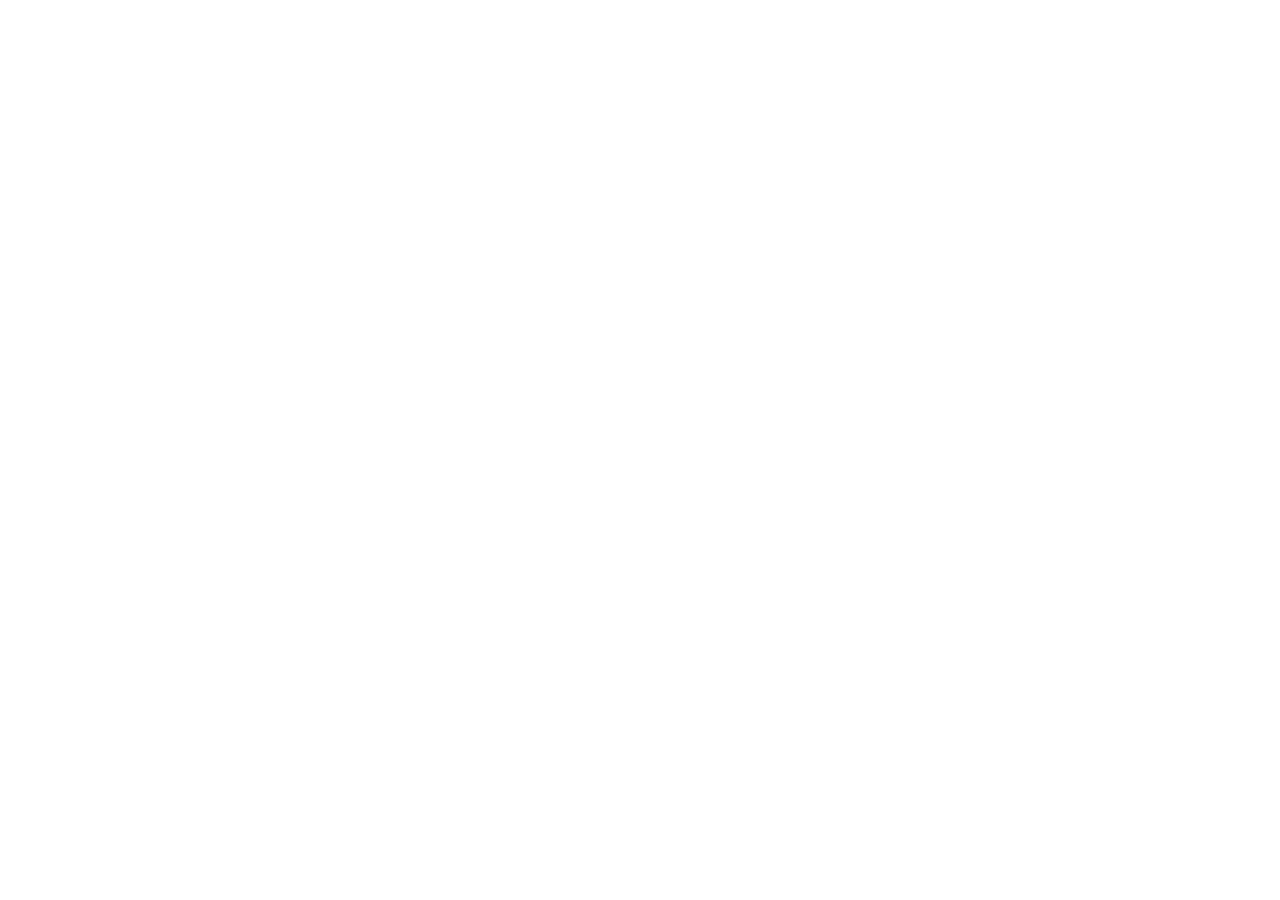
==== index.html @ f48478e7 "Create index.html" ====
<!DOCTYPE html>
<html lang="en">
  <head>
    <style data-vite-theme="" data-inject-first="">:root {
      --background: 0 0% 100%;
--foreground: 20 14.3% 4.1%;
--muted: 60 4.8% 95.9%;
--muted-foreground: 25 5.3% 44.7%;
--popover: 0 0% 100%;
--popover-foreground: 20 14.3% 4.1%;
--card: 0 0% 100%;
--card-foreground: 20 14.3% 4.1%;
--border: 20 5.9% 90%;
--input: 20 5.9% 90%;
--primary: 215 28% 17%;
--primary-foreground: 215 7% 97%;
--secondary: 60 4.8% 95.9%;
--secondary-foreground: 24 9.8% 10%;
--accent: 60 4.8% 95.9%;
--accent-foreground: 24 9.8% 10%;
--destructive: 0 84.2% 60.2%;
--destructive-foreground: 60 9.1% 97.8%;
--ring: 20 14.3% 4.1%;
--radius: 0.5rem;
  }
  .dark {
      --background: 240 10% 3.9%;
--foreground: 0 0% 98%;
--muted: 240 3.7% 15.9%;
--muted-foreground: 240 5% 64.9%;
--popover: 240 10% 3.9%;
--popover-foreground: 0 0% 98%;
--card: 240 10% 3.9%;
--card-foreground: 0 0% 98%;
--border: 240 3.7% 15.9%;
--input: 240 3.7% 15.9%;
--primary: 215 28% 17%;
--primary-foreground: 215 7% 97%;
--secondary: 240 3.7% 15.9%;
--secondary-foreground: 0 0% 98%;
--accent: 240 3.7% 15.9%;
--accent-foreground: 0 0% 98%;
--destructive: 0 62.8% 30.6%;
--destructive-foreground: 0 0% 98%;
--ring: 240 4.9% 83.9%;
--radius: 0.5rem;
  }</style>

    <meta charset="UTF-8" />
    <meta name="viewport" content="width=device-width, initial-scale=1.0, maximum-scale=1" />
    <script type="module" crossorigin src="/assets/index--_YDwFv2.js"></script>
    <link rel="stylesheet" crossorigin href="/assets/index-oOyLwFiJ.css">
  </head>
  <body>
    <div id="root"></div>
  </body>
</html>
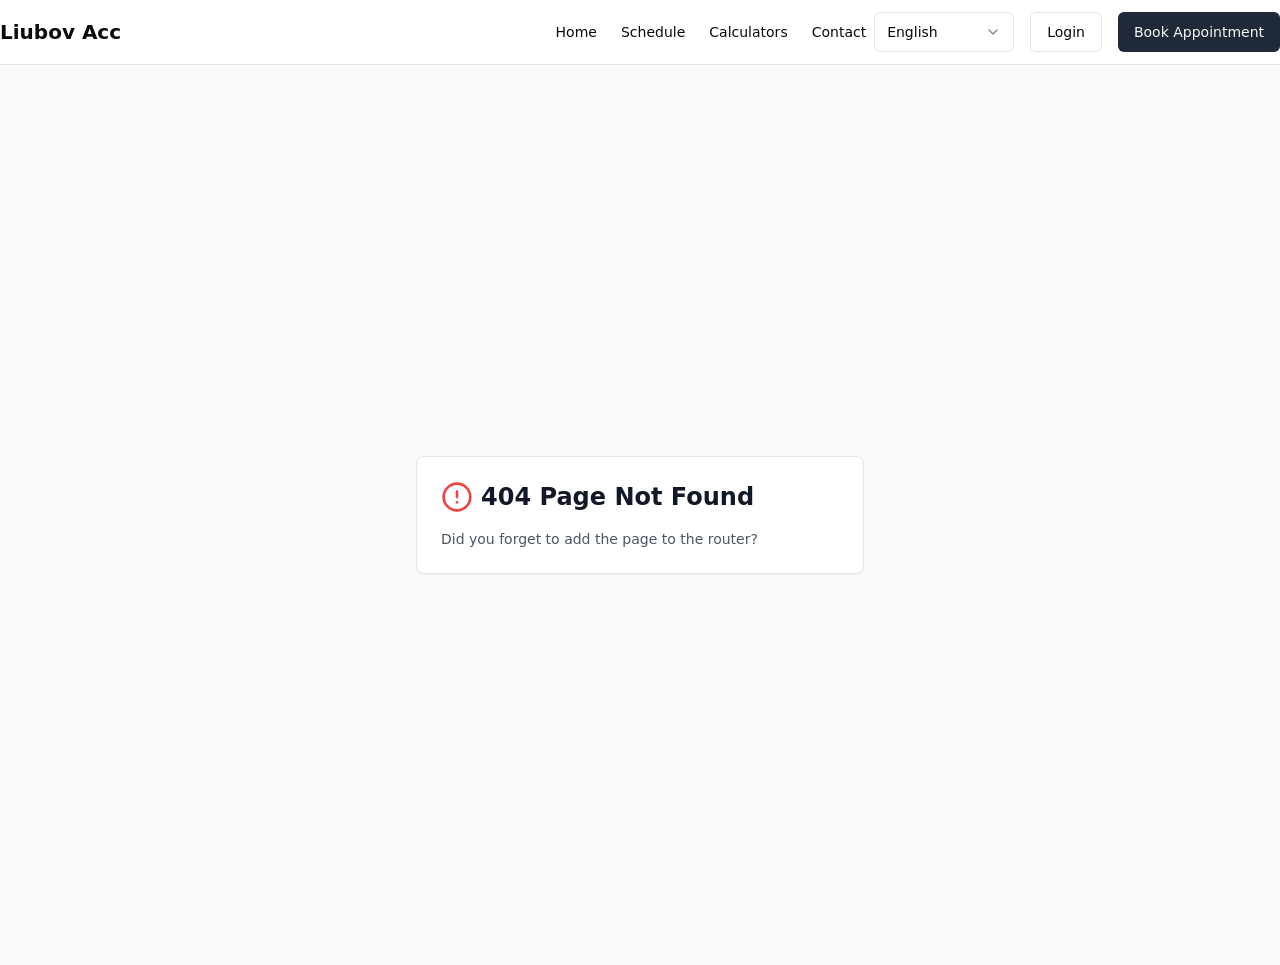
==== commit 79fe8159: "Update index.html" ====
--- a/index.html
+++ b/index.html
@@ -48,8 +48,8 @@
 
     <meta charset="UTF-8" />
     <meta name="viewport" content="width=device-width, initial-scale=1.0, maximum-scale=1" />
-    <script type="module" crossorigin src="/assets/index--_YDwFv2.js"></script>
-    <link rel="stylesheet" crossorigin href="/assets/index-oOyLwFiJ.css">
+    <script type="module" crossorigin src="public/assets/index--_YDwFv2.js"></script>
+    <link rel="stylesheet" crossorigin href="public/assets/index-oOyLwFiJ.css">
   </head>
   <body>
     <div id="root"></div>
--- a/public/assets/index-oOyLwFiJ.css
+++ b/public/assets/index-oOyLwFiJ.css
@@ -0,0 +1 @@
+*,:before,:after{--tw-border-spacing-x: 0;--tw-border-spacing-y: 0;--tw-translate-x: 0;--tw-translate-y: 0;--tw-rotate: 0;--tw-skew-x: 0;--tw-skew-y: 0;--tw-scale-x: 1;--tw-scale-y: 1;--tw-pan-x: ;--tw-pan-y: ;--tw-pinch-zoom: ;--tw-scroll-snap-strictness: proximity;--tw-gradient-from-position: ;--tw-gradient-via-position: ;--tw-gradient-to-position: ;--tw-ordinal: ;--tw-slashed-zero: ;--tw-numeric-figure: ;--tw-numeric-spacing: ;--tw-numeric-fraction: ;--tw-ring-inset: ;--tw-ring-offset-width: 0px;--tw-ring-offset-color: #fff;--tw-ring-color: rgb(59 130 246 / .5);--tw-ring-offset-shadow: 0 0 #0000;--tw-ring-shadow: 0 0 #0000;--tw-shadow: 0 0 #0000;--tw-shadow-colored: 0 0 #0000;--tw-blur: ;--tw-brightness: ;--tw-contrast: ;--tw-grayscale: ;--tw-hue-rotate: ;--tw-invert: ;--tw-saturate: ;--tw-sepia: ;--tw-drop-shadow: ;--tw-backdrop-blur: ;--tw-backdrop-brightness: ;--tw-backdrop-contrast: ;--tw-backdrop-grayscale: ;--tw-backdrop-hue-rotate: ;--tw-backdrop-invert: ;--tw-backdrop-opacity: ;--tw-backdrop-saturate: ;--tw-backdrop-sepia: ;--tw-contain-size: ;--tw-contain-layout: ;--tw-contain-paint: ;--tw-contain-style: }::backdrop{--tw-border-spacing-x: 0;--tw-border-spacing-y: 0;--tw-translate-x: 0;--tw-translate-y: 0;--tw-rotate: 0;--tw-skew-x: 0;--tw-skew-y: 0;--tw-scale-x: 1;--tw-scale-y: 1;--tw-pan-x: ;--tw-pan-y: ;--tw-pinch-zoom: ;--tw-scroll-snap-strictness: proximity;--tw-gradient-from-position: ;--tw-gradient-via-position: ;--tw-gradient-to-position: ;--tw-ordinal: ;--tw-slashed-zero: ;--tw-numeric-figure: ;--tw-numeric-spacing: ;--tw-numeric-fraction: ;--tw-ring-inset: ;--tw-ring-offset-width: 0px;--tw-ring-offset-color: #fff;--tw-ring-color: rgb(59 130 246 / .5);--tw-ring-offset-shadow: 0 0 #0000;--tw-ring-shadow: 0 0 #0000;--tw-shadow: 0 0 #0000;--tw-shadow-colored: 0 0 #0000;--tw-blur: ;--tw-brightness: ;--tw-contrast: ;--tw-grayscale: ;--tw-hue-rotate: ;--tw-invert: ;--tw-saturate: ;--tw-sepia: ;--tw-drop-shadow: ;--tw-backdrop-blur: ;--tw-backdrop-brightness: ;--tw-backdrop-contrast: ;--tw-backdrop-grayscale: ;--tw-backdrop-hue-rotate: ;--tw-backdrop-invert: ;--tw-backdrop-opacity: ;--tw-backdrop-saturate: ;--tw-backdrop-sepia: ;--tw-contain-size: ;--tw-contain-layout: ;--tw-contain-paint: ;--tw-contain-style: }*,:before,:after{box-sizing:border-box;border-width:0;border-style:solid;border-color:#e5e7eb}:before,:after{--tw-content: ""}html,:host{line-height:1.5;-webkit-text-size-adjust:100%;-moz-tab-size:4;-o-tab-size:4;tab-size:4;font-family:ui-sans-serif,system-ui,sans-serif,"Apple Color Emoji","Segoe UI Emoji",Segoe UI Symbol,"Noto Color Emoji";font-feature-settings:normal;font-variation-settings:normal;-webkit-tap-highlight-color:transparent}body{margin:0;line-height:inherit}hr{height:0;color:inherit;border-top-width:1px}abbr:where([title]){-webkit-text-decoration:underline dotted;text-decoration:underline dotted}h1,h2,h3,h4,h5,h6{font-size:inherit;font-weight:inherit}a{color:inherit;text-decoration:inherit}b,strong{font-weight:bolder}code,kbd,samp,pre{font-family:ui-monospace,SFMono-Regular,Menlo,Monaco,Consolas,Liberation Mono,Courier New,monospace;font-feature-settings:normal;font-variation-settings:normal;font-size:1em}small{font-size:80%}sub,sup{font-size:75%;line-height:0;position:relative;vertical-align:baseline}sub{bottom:-.25em}sup{top:-.5em}table{text-indent:0;border-color:inherit;border-collapse:collapse}button,input,optgroup,select,textarea{font-family:inherit;font-feature-settings:inherit;font-variation-settings:inherit;font-size:100%;font-weight:inherit;line-height:inherit;letter-spacing:inherit;color:inherit;margin:0;padding:0}button,select{text-transform:none}button,input:where([type=button]),input:where([type=reset]),input:where([type=submit]){-webkit-appearance:button;background-color:transparent;background-image:none}:-moz-focusring{outline:auto}:-moz-ui-invalid{box-shadow:none}progress{vertical-align:baseline}::-webkit-inner-spin-button,::-webkit-outer-spin-button{height:auto}[type=search]{-webkit-appearance:textfield;outline-offset:-2px}::-webkit-search-decoration{-webkit-appearance:none}::-webkit-file-upload-button{-webkit-appearance:button;font:inherit}summary{display:list-item}blockquote,dl,dd,h1,h2,h3,h4,h5,h6,hr,figure,p,pre{margin:0}fieldset{margin:0;padding:0}legend{padding:0}ol,ul,menu{list-style:none;margin:0;padding:0}dialog{padding:0}textarea{resize:vertical}input::-moz-placeholder,textarea::-moz-placeholder{opacity:1;color:#9ca3af}input::placeholder,textarea::placeholder{opacity:1;color:#9ca3af}button,[role=button]{cursor:pointer}:disabled{cursor:default}img,svg,video,canvas,audio,iframe,embed,object{display:block;vertical-align:middle}img,video{max-width:100%;height:auto}[hidden]:where(:not([hidden=until-found])){display:none}*{border-color:hsl(var(--border))}body{background-color:hsl(var(--background));font-family:ui-sans-serif,system-ui,sans-serif,"Apple Color Emoji","Segoe UI Emoji",Segoe UI Symbol,"Noto Color Emoji";color:hsl(var(--foreground));-webkit-font-smoothing:antialiased;-moz-osx-font-smoothing:grayscale}.container{width:100%}@media (min-width: 640px){.container{max-width:640px}}@media (min-width: 768px){.container{max-width:768px}}@media (min-width: 1024px){.container{max-width:1024px}}@media (min-width: 1280px){.container{max-width:1280px}}@media (min-width: 1536px){.container{max-width:1536px}}.sr-only{position:absolute;width:1px;height:1px;padding:0;margin:-1px;overflow:hidden;clip:rect(0,0,0,0);white-space:nowrap;border-width:0}.pointer-events-none{pointer-events:none}.pointer-events-auto{pointer-events:auto}.visible{visibility:visible}.invisible{visibility:hidden}.fixed{position:fixed}.absolute{position:absolute}.relative{position:relative}.inset-0{top:0;right:0;bottom:0;left:0}.inset-x-0{left:0;right:0}.inset-y-0{top:0;bottom:0}.-bottom-12{bottom:-3rem}.-left-12{left:-3rem}.-right-12{right:-3rem}.-top-12{top:-3rem}.bottom-0{bottom:0}.left-0{left:0}.left-1{left:.25rem}.left-1\/2{left:50%}.left-2{left:.5rem}.left-\[50\%\]{left:50%}.right-0{right:0}.right-1{right:.25rem}.right-2{right:.5rem}.right-3{right:.75rem}.right-4{right:1rem}.top-0{top:0}.top-1\.5{top:.375rem}.top-1\/2{top:50%}.top-2{top:.5rem}.top-3\.5{top:.875rem}.top-4{top:1rem}.top-\[1px\]{top:1px}.top-\[50\%\]{top:50%}.top-\[60\%\]{top:60%}.top-full{top:100%}.-z-10{z-index:-10}.z-10{z-index:10}.z-20{z-index:20}.z-50{z-index:50}.z-\[100\]{z-index:100}.z-\[1\]{z-index:1}.-mx-1{margin-left:-.25rem;margin-right:-.25rem}.mx-2{margin-left:.5rem;margin-right:.5rem}.mx-3\.5{margin-left:.875rem;margin-right:.875rem}.mx-4{margin-left:1rem;margin-right:1rem}.mx-auto{margin-left:auto;margin-right:auto}.my-0\.5{margin-top:.125rem;margin-bottom:.125rem}.my-1{margin-top:.25rem;margin-bottom:.25rem}.-ml-4{margin-left:-1rem}.-mt-4{margin-top:-1rem}.mb-1{margin-bottom:.25rem}.mb-10{margin-bottom:2.5rem}.mb-12{margin-bottom:3rem}.mb-16{margin-bottom:4rem}.mb-2{margin-bottom:.5rem}.mb-3{margin-bottom:.75rem}.mb-4{margin-bottom:1rem}.mb-6{margin-bottom:1.5rem}.mb-8{margin-bottom:2rem}.ml-1{margin-left:.25rem}.ml-auto{margin-left:auto}.mr-2{margin-right:.5rem}.mr-8{margin-right:2rem}.mt-0{margin-top:0}.mt-1\.5{margin-top:.375rem}.mt-12{margin-top:3rem}.mt-2{margin-top:.5rem}.mt-24{margin-top:6rem}.mt-4{margin-top:1rem}.mt-6{margin-top:1.5rem}.mt-auto{margin-top:auto}.block{display:block}.flex{display:flex}.inline-flex{display:inline-flex}.table{display:table}.grid{display:grid}.hidden{display:none}.aspect-square{aspect-ratio:1 / 1}.aspect-video{aspect-ratio:16 / 9}.size-4{width:1rem;height:1rem}.h-1\.5{height:.375rem}.h-10{height:2.5rem}.h-11{height:2.75rem}.h-12{height:3rem}.h-16{height:4rem}.h-2{height:.5rem}.h-2\.5{height:.625rem}.h-3{height:.75rem}.h-3\.5{height:.875rem}.h-4{height:1rem}.h-40{height:10rem}.h-5{height:1.25rem}.h-6{height:1.5rem}.h-7{height:1.75rem}.h-8{height:2rem}.h-9{height:2.25rem}.h-\[1px\]{height:1px}.h-\[300px\]{height:300px}.h-\[400px\]{height:400px}.h-\[var\(--radix-navigation-menu-viewport-height\)\]{height:var(--radix-navigation-menu-viewport-height)}.h-\[var\(--radix-select-trigger-height\)\]{height:var(--radix-select-trigger-height)}.h-auto{height:auto}.h-full{height:100%}.h-px{height:1px}.h-svh{height:100svh}.max-h-96{max-height:24rem}.max-h-\[300px\]{max-height:300px}.max-h-screen{max-height:100vh}.min-h-0{min-height:0px}.min-h-\[100px\]{min-height:100px}.min-h-\[80px\]{min-height:80px}.min-h-\[calc\(100vh-4rem\)\]{min-height:calc(100vh - 4rem)}.min-h-screen{min-height:100vh}.min-h-svh{min-height:100svh}.w-0{width:0px}.w-1{width:.25rem}.w-10{width:2.5rem}.w-11{width:2.75rem}.w-2{width:.5rem}.w-2\.5{width:.625rem}.w-3{width:.75rem}.w-3\.5{width:.875rem}.w-3\/4{width:75%}.w-4{width:1rem}.w-5{width:1.25rem}.w-6{width:1.5rem}.w-64{width:16rem}.w-7{width:1.75rem}.w-72{width:18rem}.w-8{width:2rem}.w-9{width:2.25rem}.w-\[--sidebar-width\]{width:var(--sidebar-width)}.w-\[100px\]{width:100px}.w-\[140px\]{width:140px}.w-\[1px\]{width:1px}.w-auto{width:auto}.w-fit{width:-moz-fit-content;width:fit-content}.w-full{width:100%}.w-max{width:-moz-max-content;width:max-content}.w-px{width:1px}.min-w-0{min-width:0px}.min-w-5{min-width:1.25rem}.min-w-\[12rem\]{min-width:12rem}.min-w-\[8rem\]{min-width:8rem}.min-w-\[var\(--radix-select-trigger-width\)\]{min-width:var(--radix-select-trigger-width)}.max-w-2xl{max-width:42rem}.max-w-4xl{max-width:56rem}.max-w-\[--skeleton-width\]{max-width:var(--skeleton-width)}.max-w-\[700px\]{max-width:700px}.max-w-lg{max-width:32rem}.max-w-max{max-width:-moz-max-content;max-width:max-content}.max-w-md{max-width:28rem}.flex-1{flex:1 1 0%}.shrink-0{flex-shrink:0}.grow{flex-grow:1}.grow-0{flex-grow:0}.basis-full{flex-basis:100%}.caption-bottom{caption-side:bottom}.border-collapse{border-collapse:collapse}.-translate-x-1\/2{--tw-translate-x: -50%;transform:translate(var(--tw-translate-x),var(--tw-translate-y)) rotate(var(--tw-rotate)) skew(var(--tw-skew-x)) skewY(var(--tw-skew-y)) scaleX(var(--tw-scale-x)) scaleY(var(--tw-scale-y))}.-translate-x-px{--tw-translate-x: -1px;transform:translate(var(--tw-translate-x),var(--tw-translate-y)) rotate(var(--tw-rotate)) skew(var(--tw-skew-x)) skewY(var(--tw-skew-y)) scaleX(var(--tw-scale-x)) scaleY(var(--tw-scale-y))}.-translate-y-1\/2{--tw-translate-y: -50%;transform:translate(var(--tw-translate-x),var(--tw-translate-y)) rotate(var(--tw-rotate)) skew(var(--tw-skew-x)) skewY(var(--tw-skew-y)) scaleX(var(--tw-scale-x)) scaleY(var(--tw-scale-y))}.translate-x-\[-50\%\]{--tw-translate-x: -50%;transform:translate(var(--tw-translate-x),var(--tw-translate-y)) rotate(var(--tw-rotate)) skew(var(--tw-skew-x)) skewY(var(--tw-skew-y)) scaleX(var(--tw-scale-x)) scaleY(var(--tw-scale-y))}.translate-x-px{--tw-translate-x: 1px;transform:translate(var(--tw-translate-x),var(--tw-translate-y)) rotate(var(--tw-rotate)) skew(var(--tw-skew-x)) skewY(var(--tw-skew-y)) scaleX(var(--tw-scale-x)) scaleY(var(--tw-scale-y))}.translate-y-\[-50\%\]{--tw-translate-y: -50%;transform:translate(var(--tw-translate-x),var(--tw-translate-y)) rotate(var(--tw-rotate)) skew(var(--tw-skew-x)) skewY(var(--tw-skew-y)) scaleX(var(--tw-scale-x)) scaleY(var(--tw-scale-y))}.rotate-45{--tw-rotate: 45deg;transform:translate(var(--tw-translate-x),var(--tw-translate-y)) rotate(var(--tw-rotate)) skew(var(--tw-skew-x)) skewY(var(--tw-skew-y)) scaleX(var(--tw-scale-x)) scaleY(var(--tw-scale-y))}.rotate-90{--tw-rotate: 90deg;transform:translate(var(--tw-translate-x),var(--tw-translate-y)) rotate(var(--tw-rotate)) skew(var(--tw-skew-x)) skewY(var(--tw-skew-y)) scaleX(var(--tw-scale-x)) scaleY(var(--tw-scale-y))}.transform{transform:translate(var(--tw-translate-x),var(--tw-translate-y)) rotate(var(--tw-rotate)) skew(var(--tw-skew-x)) skewY(var(--tw-skew-y)) scaleX(var(--tw-scale-x)) scaleY(var(--tw-scale-y))}@keyframes pulse{50%{opacity:.5}}.animate-pulse{animation:pulse 2s cubic-bezier(.4,0,.6,1) infinite}@keyframes spin{to{transform:rotate(360deg)}}.animate-spin{animation:spin 1s linear infinite}.cursor-default{cursor:default}.cursor-pointer{cursor:pointer}.touch-none{touch-action:none}.select-none{-webkit-user-select:none;-moz-user-select:none;user-select:none}.list-none{list-style-type:none}.grid-cols-2{grid-template-columns:repeat(2,minmax(0,1fr))}.flex-row{flex-direction:row}.flex-col{flex-direction:column}.flex-col-reverse{flex-direction:column-reverse}.flex-wrap{flex-wrap:wrap}.items-start{align-items:flex-start}.items-end{align-items:flex-end}.items-center{align-items:center}.items-stretch{align-items:stretch}.justify-center{justify-content:center}.justify-between{justify-content:space-between}.gap-1{gap:.25rem}.gap-1\.5{gap:.375rem}.gap-12{gap:3rem}.gap-2{gap:.5rem}.gap-4{gap:1rem}.gap-5{gap:1.25rem}.gap-6{gap:1.5rem}.gap-8{gap:2rem}.space-x-1>:not([hidden])~:not([hidden]){--tw-space-x-reverse: 0;margin-right:calc(.25rem * var(--tw-space-x-reverse));margin-left:calc(.25rem * calc(1 - var(--tw-space-x-reverse)))}.space-x-2>:not([hidden])~:not([hidden]){--tw-space-x-reverse: 0;margin-right:calc(.5rem * var(--tw-space-x-reverse));margin-left:calc(.5rem * calc(1 - var(--tw-space-x-reverse)))}.space-x-4>:not([hidden])~:not([hidden]){--tw-space-x-reverse: 0;margin-right:calc(1rem * var(--tw-space-x-reverse));margin-left:calc(1rem * calc(1 - var(--tw-space-x-reverse)))}.space-x-6>:not([hidden])~:not([hidden]){--tw-space-x-reverse: 0;margin-right:calc(1.5rem * var(--tw-space-x-reverse));margin-left:calc(1.5rem * calc(1 - var(--tw-space-x-reverse)))}.space-y-1>:not([hidden])~:not([hidden]){--tw-space-y-reverse: 0;margin-top:calc(.25rem * calc(1 - var(--tw-space-y-reverse)));margin-bottom:calc(.25rem * var(--tw-space-y-reverse))}.space-y-1\.5>:not([hidden])~:not([hidden]){--tw-space-y-reverse: 0;margin-top:calc(.375rem * calc(1 - var(--tw-space-y-reverse)));margin-bottom:calc(.375rem * var(--tw-space-y-reverse))}.space-y-10>:not([hidden])~:not([hidden]){--tw-space-y-reverse: 0;margin-top:calc(2.5rem * calc(1 - var(--tw-space-y-reverse)));margin-bottom:calc(2.5rem * var(--tw-space-y-reverse))}.space-y-2>:not([hidden])~:not([hidden]){--tw-space-y-reverse: 0;margin-top:calc(.5rem * calc(1 - var(--tw-space-y-reverse)));margin-bottom:calc(.5rem * var(--tw-space-y-reverse))}.space-y-4>:not([hidden])~:not([hidden]){--tw-space-y-reverse: 0;margin-top:calc(1rem * calc(1 - var(--tw-space-y-reverse)));margin-bottom:calc(1rem * var(--tw-space-y-reverse))}.space-y-6>:not([hidden])~:not([hidden]){--tw-space-y-reverse: 0;margin-top:calc(1.5rem * calc(1 - var(--tw-space-y-reverse)));margin-bottom:calc(1.5rem * var(--tw-space-y-reverse))}.space-y-8>:not([hidden])~:not([hidden]){--tw-space-y-reverse: 0;margin-top:calc(2rem * calc(1 - var(--tw-space-y-reverse)));margin-bottom:calc(2rem * var(--tw-space-y-reverse))}.overflow-auto{overflow:auto}.overflow-hidden{overflow:hidden}.overflow-y-auto{overflow-y:auto}.overflow-x-hidden{overflow-x:hidden}.whitespace-nowrap{white-space:nowrap}.break-words{overflow-wrap:break-word}.rounded{border-radius:.25rem}.rounded-\[2px\]{border-radius:2px}.rounded-\[inherit\]{border-radius:inherit}.rounded-full{border-radius:9999px}.rounded-lg{border-radius:var(--radius)}.rounded-md{border-radius:calc(var(--radius) - 2px)}.rounded-sm{border-radius:calc(var(--radius) - 4px)}.rounded-t-\[10px\]{border-top-left-radius:10px;border-top-right-radius:10px}.rounded-tl-sm{border-top-left-radius:calc(var(--radius) - 4px)}.border{border-width:1px}.border-2{border-width:2px}.border-\[1\.5px\]{border-width:1.5px}.border-y{border-top-width:1px;border-bottom-width:1px}.border-b{border-bottom-width:1px}.border-l{border-left-width:1px}.border-r{border-right-width:1px}.border-t{border-top-width:1px}.border-dashed{border-style:dashed}.border-\[--color-border\]{border-color:var(--color-border)}.border-border\/50{border-color:hsl(var(--border) / .5)}.border-destructive{border-color:hsl(var(--destructive))}.border-destructive\/50{border-color:hsl(var(--destructive) / .5)}.border-input{border-color:hsl(var(--input))}.border-primary{border-color:hsl(var(--primary))}.border-sidebar-border{border-color:hsl(var(--sidebar-border))}.border-transparent{border-color:transparent}.border-l-transparent{border-left-color:transparent}.border-t-transparent{border-top-color:transparent}.bg-\[--color-bg\]{background-color:var(--color-bg)}.bg-accent{background-color:hsl(var(--accent))}.bg-background{background-color:hsl(var(--background))}.bg-black\/80{background-color:#000c}.bg-border{background-color:hsl(var(--border))}.bg-card{background-color:hsl(var(--card))}.bg-destructive{background-color:hsl(var(--destructive))}.bg-foreground{background-color:hsl(var(--foreground))}.bg-gray-50{--tw-bg-opacity: 1;background-color:rgb(249 250 251 / var(--tw-bg-opacity))}.bg-muted{background-color:hsl(var(--muted))}.bg-muted\/50{background-color:hsl(var(--muted) / .5)}.bg-popover{background-color:hsl(var(--popover))}.bg-primary{background-color:hsl(var(--primary))}.bg-primary\/10{background-color:hsl(var(--primary) / .1)}.bg-secondary{background-color:hsl(var(--secondary))}.bg-sidebar{background-color:hsl(var(--sidebar-background))}.bg-sidebar-border{background-color:hsl(var(--sidebar-border))}.bg-transparent{background-color:transparent}.bg-white\/95{background-color:#fffffff2}.bg-\[url\(\'https\:\/\/images\.unsplash\.com\/photo-1600880292203-757bb62b4baf\'\)\]{background-image:url(https://images.unsplash.com/photo-1600880292203-757bb62b4baf)}.bg-gradient-to-b{background-image:linear-gradient(to bottom,var(--tw-gradient-stops))}.bg-gradient-to-r{background-image:linear-gradient(to right,var(--tw-gradient-stops))}.from-blue-50{--tw-gradient-from: #eff6ff var(--tw-gradient-from-position);--tw-gradient-to: rgb(239 246 255 / 0) var(--tw-gradient-to-position);--tw-gradient-stops: var(--tw-gradient-from), var(--tw-gradient-to)}.from-blue-50\/50{--tw-gradient-from: rgb(239 246 255 / .5) var(--tw-gradient-from-position);--tw-gradient-to: rgb(239 246 255 / 0) var(--tw-gradient-to-position);--tw-gradient-stops: var(--tw-gradient-from), var(--tw-gradient-to)}.from-blue-600{--tw-gradient-from: #2563eb var(--tw-gradient-from-position);--tw-gradient-to: rgb(37 99 235 / 0) var(--tw-gradient-to-position);--tw-gradient-stops: var(--tw-gradient-from), var(--tw-gradient-to)}.to-cyan-50{--tw-gradient-to: #ecfeff var(--tw-gradient-to-position)}.to-cyan-50\/50{--tw-gradient-to: rgb(236 254 255 / .5) var(--tw-gradient-to-position)}.to-cyan-600{--tw-gradient-to: #0891b2 var(--tw-gradient-to-position)}.bg-cover{background-size:cover}.bg-clip-text{-webkit-background-clip:text;background-clip:text}.bg-center{background-position:center}.bg-no-repeat{background-repeat:no-repeat}.fill-current{fill:currentColor}.fill-yellow-400{fill:#facc15}.object-cover{-o-object-fit:cover;object-fit:cover}.p-0{padding:0}.p-1{padding:.25rem}.p-2{padding:.5rem}.p-3{padding:.75rem}.p-4{padding:1rem}.p-6{padding:1.5rem}.p-8{padding:2rem}.p-\[1px\]{padding:1px}.px-1{padding-left:.25rem;padding-right:.25rem}.px-2{padding-left:.5rem;padding-right:.5rem}.px-2\.5{padding-left:.625rem;padding-right:.625rem}.px-3{padding-left:.75rem;padding-right:.75rem}.px-4{padding-left:1rem;padding-right:1rem}.px-5{padding-left:1.25rem;padding-right:1.25rem}.px-8{padding-left:2rem;padding-right:2rem}.py-0\.5{padding-top:.125rem;padding-bottom:.125rem}.py-1{padding-top:.25rem;padding-bottom:.25rem}.py-1\.5{padding-top:.375rem;padding-bottom:.375rem}.py-10{padding-top:2.5rem;padding-bottom:2.5rem}.py-12{padding-top:3rem;padding-bottom:3rem}.py-2{padding-top:.5rem;padding-bottom:.5rem}.py-20{padding-top:5rem;padding-bottom:5rem}.py-3{padding-top:.75rem;padding-bottom:.75rem}.py-4{padding-top:1rem;padding-bottom:1rem}.py-6{padding-top:1.5rem;padding-bottom:1.5rem}.pb-3{padding-bottom:.75rem}.pb-4{padding-bottom:1rem}.pl-2\.5{padding-left:.625rem}.pl-4{padding-left:1rem}.pl-8{padding-left:2rem}.pr-2{padding-right:.5rem}.pr-2\.5{padding-right:.625rem}.pr-8{padding-right:2rem}.pt-0{padding-top:0}.pt-1{padding-top:.25rem}.pt-3{padding-top:.75rem}.pt-4{padding-top:1rem}.pt-6{padding-top:1.5rem}.pt-\[4\.75rem\]{padding-top:4.75rem}.text-left{text-align:left}.text-center{text-align:center}.align-middle{vertical-align:middle}.font-mono{font-family:ui-monospace,SFMono-Regular,Menlo,Monaco,Consolas,Liberation Mono,Courier New,monospace}.text-2xl{font-size:1.5rem;line-height:2rem}.text-3xl{font-size:1.875rem;line-height:2.25rem}.text-4xl{font-size:2.25rem;line-height:2.5rem}.text-\[0\.8rem\]{font-size:.8rem}.text-base{font-size:1rem;line-height:1.5rem}.text-lg{font-size:1.125rem;line-height:1.75rem}.text-sm{font-size:.875rem;line-height:1.25rem}.text-xl{font-size:1.25rem;line-height:1.75rem}.text-xs{font-size:.75rem;line-height:1rem}.font-bold{font-weight:700}.font-medium{font-weight:500}.font-normal{font-weight:400}.font-semibold{font-weight:600}.tabular-nums{--tw-numeric-spacing: tabular-nums;font-variant-numeric:var(--tw-ordinal) var(--tw-slashed-zero) var(--tw-numeric-figure) var(--tw-numeric-spacing) var(--tw-numeric-fraction)}.leading-none{line-height:1}.leading-relaxed{line-height:1.625}.tracking-tight{letter-spacing:-.025em}.tracking-tighter{letter-spacing:-.05em}.tracking-widest{letter-spacing:.1em}.text-accent-foreground{color:hsl(var(--accent-foreground))}.text-border{color:hsl(var(--border))}.text-card-foreground{color:hsl(var(--card-foreground))}.text-current{color:currentColor}.text-destructive{color:hsl(var(--destructive))}.text-destructive-foreground{color:hsl(var(--destructive-foreground))}.text-foreground{color:hsl(var(--foreground))}.text-foreground\/50{color:hsl(var(--foreground) / .5)}.text-gray-500{--tw-text-opacity: 1;color:rgb(107 114 128 / var(--tw-text-opacity))}.text-gray-600{--tw-text-opacity: 1;color:rgb(75 85 99 / var(--tw-text-opacity))}.text-gray-900{--tw-text-opacity: 1;color:rgb(17 24 39 / var(--tw-text-opacity))}.text-muted-foreground{color:hsl(var(--muted-foreground))}.text-popover-foreground{color:hsl(var(--popover-foreground))}.text-primary{color:hsl(var(--primary))}.text-primary-foreground{color:hsl(var(--primary-foreground))}.text-red-500{--tw-text-opacity: 1;color:rgb(239 68 68 / var(--tw-text-opacity))}.text-secondary-foreground{color:hsl(var(--secondary-foreground))}.text-sidebar-foreground{color:hsl(var(--sidebar-foreground))}.text-sidebar-foreground\/70{color:hsl(var(--sidebar-foreground) / .7)}.text-transparent{color:transparent}.text-yellow-400{--tw-text-opacity: 1;color:rgb(250 204 21 / var(--tw-text-opacity))}.underline-offset-4{text-underline-offset:4px}.opacity-0{opacity:0}.opacity-5{opacity:.05}.opacity-50{opacity:.5}.opacity-60{opacity:.6}.opacity-70{opacity:.7}.opacity-90{opacity:.9}.shadow-\[0_0_0_1px_hsl\(var\(--sidebar-border\)\)\]{--tw-shadow: 0 0 0 1px hsl(var(--sidebar-border));--tw-shadow-colored: 0 0 0 1px var(--tw-shadow-color);box-shadow:var(--tw-ring-offset-shadow, 0 0 #0000),var(--tw-ring-shadow, 0 0 #0000),var(--tw-shadow)}.shadow-lg{--tw-shadow: 0 10px 15px -3px rgb(0 0 0 / .1), 0 4px 6px -4px rgb(0 0 0 / .1);--tw-shadow-colored: 0 10px 15px -3px var(--tw-shadow-color), 0 4px 6px -4px var(--tw-shadow-color);box-shadow:var(--tw-ring-offset-shadow, 0 0 #0000),var(--tw-ring-shadow, 0 0 #0000),var(--tw-shadow)}.shadow-md{--tw-shadow: 0 4px 6px -1px rgb(0 0 0 / .1), 0 2px 4px -2px rgb(0 0 0 / .1);--tw-shadow-colored: 0 4px 6px -1px var(--tw-shadow-color), 0 2px 4px -2px var(--tw-shadow-color);box-shadow:var(--tw-ring-offset-shadow, 0 0 #0000),var(--tw-ring-shadow, 0 0 #0000),var(--tw-shadow)}.shadow-none{--tw-shadow: 0 0 #0000;--tw-shadow-colored: 0 0 #0000;box-shadow:var(--tw-ring-offset-shadow, 0 0 #0000),var(--tw-ring-shadow, 0 0 #0000),var(--tw-shadow)}.shadow-sm{--tw-shadow: 0 1px 2px 0 rgb(0 0 0 / .05);--tw-shadow-colored: 0 1px 2px 0 var(--tw-shadow-color);box-shadow:var(--tw-ring-offset-shadow, 0 0 #0000),var(--tw-ring-shadow, 0 0 #0000),var(--tw-shadow)}.shadow-xl{--tw-shadow: 0 20px 25px -5px rgb(0 0 0 / .1), 0 8px 10px -6px rgb(0 0 0 / .1);--tw-shadow-colored: 0 20px 25px -5px var(--tw-shadow-color), 0 8px 10px -6px var(--tw-shadow-color);box-shadow:var(--tw-ring-offset-shadow, 0 0 #0000),var(--tw-ring-shadow, 0 0 #0000),var(--tw-shadow)}.outline-none{outline:2px solid transparent;outline-offset:2px}.outline{outline-style:solid}.ring-0{--tw-ring-offset-shadow: var(--tw-ring-inset) 0 0 0 var(--tw-ring-offset-width) var(--tw-ring-offset-color);--tw-ring-shadow: var(--tw-ring-inset) 0 0 0 calc(0px + var(--tw-ring-offset-width)) var(--tw-ring-color);box-shadow:var(--tw-ring-offset-shadow),var(--tw-ring-shadow),var(--tw-shadow, 0 0 #0000)}.ring-2{--tw-ring-offset-shadow: var(--tw-ring-inset) 0 0 0 var(--tw-ring-offset-width) var(--tw-ring-offset-color);--tw-ring-shadow: var(--tw-ring-inset) 0 0 0 calc(2px + var(--tw-ring-offset-width)) var(--tw-ring-color);box-shadow:var(--tw-ring-offset-shadow),var(--tw-ring-shadow),var(--tw-shadow, 0 0 #0000)}.ring-ring{--tw-ring-color: hsl(var(--ring))}.ring-sidebar-ring{--tw-ring-color: hsl(var(--sidebar-ring))}.ring-offset-background{--tw-ring-offset-color: hsl(var(--background))}.filter{filter:var(--tw-blur) var(--tw-brightness) var(--tw-contrast) var(--tw-grayscale) var(--tw-hue-rotate) var(--tw-invert) var(--tw-saturate) var(--tw-sepia) var(--tw-drop-shadow)}.backdrop-blur{--tw-backdrop-blur: blur(8px);-webkit-backdrop-filter:var(--tw-backdrop-blur) var(--tw-backdrop-brightness) var(--tw-backdrop-contrast) var(--tw-backdrop-grayscale) var(--tw-backdrop-hue-rotate) var(--tw-backdrop-invert) var(--tw-backdrop-opacity) var(--tw-backdrop-saturate) var(--tw-backdrop-sepia);backdrop-filter:var(--tw-backdrop-blur) var(--tw-backdrop-brightness) var(--tw-backdrop-contrast) var(--tw-backdrop-grayscale) var(--tw-backdrop-hue-rotate) var(--tw-backdrop-invert) var(--tw-backdrop-opacity) var(--tw-backdrop-saturate) var(--tw-backdrop-sepia)}.backdrop-filter{-webkit-backdrop-filter:var(--tw-backdrop-blur) var(--tw-backdrop-brightness) var(--tw-backdrop-contrast) var(--tw-backdrop-grayscale) var(--tw-backdrop-hue-rotate) var(--tw-backdrop-invert) var(--tw-backdrop-opacity) var(--tw-backdrop-saturate) var(--tw-backdrop-sepia);backdrop-filter:var(--tw-backdrop-blur) var(--tw-backdrop-brightness) var(--tw-backdrop-contrast) var(--tw-backdrop-grayscale) var(--tw-backdrop-hue-rotate) var(--tw-backdrop-invert) var(--tw-backdrop-opacity) var(--tw-backdrop-saturate) var(--tw-backdrop-sepia)}.transition{transition-property:color,background-color,border-color,text-decoration-color,fill,stroke,opacity,box-shadow,transform,filter,-webkit-backdrop-filter;transition-property:color,background-color,border-color,text-decoration-color,fill,stroke,opacity,box-shadow,transform,filter,backdrop-filter;transition-property:color,background-color,border-color,text-decoration-color,fill,stroke,opacity,box-shadow,transform,filter,backdrop-filter,-webkit-backdrop-filter;transition-timing-function:cubic-bezier(.4,0,.2,1);transition-duration:.15s}.transition-\[left\,right\,width\]{transition-property:left,right,width;transition-timing-function:cubic-bezier(.4,0,.2,1);transition-duration:.15s}.transition-\[margin\,opa\]{transition-property:margin,opa;transition-timing-function:cubic-bezier(.4,0,.2,1);transition-duration:.15s}.transition-\[width\,height\,padding\]{transition-property:width,height,padding;transition-timing-function:cubic-bezier(.4,0,.2,1);transition-duration:.15s}.transition-\[width\]{transition-property:width;transition-timing-function:cubic-bezier(.4,0,.2,1);transition-duration:.15s}.transition-all{transition-property:all;transition-timing-function:cubic-bezier(.4,0,.2,1);transition-duration:.15s}.transition-colors{transition-property:color,background-color,border-color,text-decoration-color,fill,stroke;transition-timing-function:cubic-bezier(.4,0,.2,1);transition-duration:.15s}.transition-opacity{transition-property:opacity;transition-timing-function:cubic-bezier(.4,0,.2,1);transition-duration:.15s}.transition-transform{transition-property:transform;transition-timing-function:cubic-bezier(.4,0,.2,1);transition-duration:.15s}.duration-1000{transition-duration:1s}.duration-200{transition-duration:.2s}.duration-300{transition-duration:.3s}.ease-in-out{transition-timing-function:cubic-bezier(.4,0,.2,1)}.ease-linear{transition-timing-function:linear}@keyframes enter{0%{opacity:var(--tw-enter-opacity, 1);transform:translate3d(var(--tw-enter-translate-x, 0),var(--tw-enter-translate-y, 0),0) scale3d(var(--tw-enter-scale, 1),var(--tw-enter-scale, 1),var(--tw-enter-scale, 1)) rotate(var(--tw-enter-rotate, 0))}}@keyframes exit{to{opacity:var(--tw-exit-opacity, 1);transform:translate3d(var(--tw-exit-translate-x, 0),var(--tw-exit-translate-y, 0),0) scale3d(var(--tw-exit-scale, 1),var(--tw-exit-scale, 1),var(--tw-exit-scale, 1)) rotate(var(--tw-exit-rotate, 0))}}.animate-in{animation-name:enter;animation-duration:.15s;--tw-enter-opacity: initial;--tw-enter-scale: initial;--tw-enter-rotate: initial;--tw-enter-translate-x: initial;--tw-enter-translate-y: initial}.fade-in-0{--tw-enter-opacity: 0}.fade-in-80{--tw-enter-opacity: .8}.zoom-in-95{--tw-enter-scale: .95}.duration-1000{animation-duration:1s}.duration-200{animation-duration:.2s}.duration-300{animation-duration:.3s}.ease-in-out{animation-timing-function:cubic-bezier(.4,0,.2,1)}.ease-linear{animation-timing-function:linear}.file\:border-0::file-selector-button{border-width:0px}.file\:bg-transparent::file-selector-button{background-color:transparent}.file\:text-sm::file-selector-button{font-size:.875rem;line-height:1.25rem}.file\:font-medium::file-selector-button{font-weight:500}.file\:text-foreground::file-selector-button{color:hsl(var(--foreground))}.placeholder\:text-muted-foreground::-moz-placeholder{color:hsl(var(--muted-foreground))}.placeholder\:text-muted-foreground::placeholder{color:hsl(var(--muted-foreground))}.after\:absolute:after{content:var(--tw-content);position:absolute}.after\:-inset-2:after{content:var(--tw-content);top:-.5rem;right:-.5rem;bottom:-.5rem;left:-.5rem}.after\:inset-y-0:after{content:var(--tw-content);top:0;bottom:0}.after\:left-1\/2:after{content:var(--tw-content);left:50%}.after\:w-1:after{content:var(--tw-content);width:.25rem}.after\:w-\[2px\]:after{content:var(--tw-content);width:2px}.after\:-translate-x-1\/2:after{content:var(--tw-content);--tw-translate-x: -50%;transform:translate(var(--tw-translate-x),var(--tw-translate-y)) rotate(var(--tw-rotate)) skew(var(--tw-skew-x)) skewY(var(--tw-skew-y)) scaleX(var(--tw-scale-x)) scaleY(var(--tw-scale-y))}.first\:rounded-l-md:first-child{border-top-left-radius:calc(var(--radius) - 2px);border-bottom-left-radius:calc(var(--radius) - 2px)}.first\:border-l:first-child{border-left-width:1px}.last\:rounded-r-md:last-child{border-top-right-radius:calc(var(--radius) - 2px);border-bottom-right-radius:calc(var(--radius) - 2px)}.focus-within\:relative:focus-within{position:relative}.focus-within\:z-20:focus-within{z-index:20}.hover\:bg-accent:hover{background-color:hsl(var(--accent))}.hover\:bg-destructive:hover{background-color:hsl(var(--destructive))}.hover\:bg-destructive\/80:hover{background-color:hsl(var(--destructive) / .8)}.hover\:bg-destructive\/90:hover{background-color:hsl(var(--destructive) / .9)}.hover\:bg-muted:hover{background-color:hsl(var(--muted))}.hover\:bg-muted\/50:hover{background-color:hsl(var(--muted) / .5)}.hover\:bg-primary:hover{background-color:hsl(var(--primary))}.hover\:bg-primary\/80:hover{background-color:hsl(var(--primary) / .8)}.hover\:bg-primary\/90:hover{background-color:hsl(var(--primary) / .9)}.hover\:bg-secondary:hover{background-color:hsl(var(--secondary))}.hover\:bg-secondary\/80:hover{background-color:hsl(var(--secondary) / .8)}.hover\:bg-sidebar-accent:hover{background-color:hsl(var(--sidebar-accent))}.hover\:from-blue-700:hover{--tw-gradient-from: #1d4ed8 var(--tw-gradient-from-position);--tw-gradient-to: rgb(29 78 216 / 0) var(--tw-gradient-to-position);--tw-gradient-stops: var(--tw-gradient-from), var(--tw-gradient-to)}.hover\:to-cyan-700:hover{--tw-gradient-to: #0e7490 var(--tw-gradient-to-position)}.hover\:text-accent-foreground:hover{color:hsl(var(--accent-foreground))}.hover\:text-destructive-foreground:hover{color:hsl(var(--destructive-foreground))}.hover\:text-foreground:hover{color:hsl(var(--foreground))}.hover\:text-muted-foreground:hover{color:hsl(var(--muted-foreground))}.hover\:text-primary:hover{color:hsl(var(--primary))}.hover\:text-primary-foreground:hover{color:hsl(var(--primary-foreground))}.hover\:text-sidebar-accent-foreground:hover{color:hsl(var(--sidebar-accent-foreground))}.hover\:underline:hover{text-decoration-line:underline}.hover\:opacity-100:hover{opacity:1}.hover\:shadow-\[0_0_0_1px_hsl\(var\(--sidebar-accent\)\)\]:hover{--tw-shadow: 0 0 0 1px hsl(var(--sidebar-accent));--tw-shadow-colored: 0 0 0 1px var(--tw-shadow-color);box-shadow:var(--tw-ring-offset-shadow, 0 0 #0000),var(--tw-ring-shadow, 0 0 #0000),var(--tw-shadow)}.hover\:shadow-lg:hover{--tw-shadow: 0 10px 15px -3px rgb(0 0 0 / .1), 0 4px 6px -4px rgb(0 0 0 / .1);--tw-shadow-colored: 0 10px 15px -3px var(--tw-shadow-color), 0 4px 6px -4px var(--tw-shadow-color);box-shadow:var(--tw-ring-offset-shadow, 0 0 #0000),var(--tw-ring-shadow, 0 0 #0000),var(--tw-shadow)}.hover\:after\:bg-sidebar-border:hover:after{content:var(--tw-content);background-color:hsl(var(--sidebar-border))}.focus\:bg-accent:focus{background-color:hsl(var(--accent))}.focus\:bg-primary:focus{background-color:hsl(var(--primary))}.focus\:text-accent-foreground:focus{color:hsl(var(--accent-foreground))}.focus\:text-primary-foreground:focus{color:hsl(var(--primary-foreground))}.focus\:opacity-100:focus{opacity:1}.focus\:outline-none:focus{outline:2px solid transparent;outline-offset:2px}.focus\:ring-2:focus{--tw-ring-offset-shadow: var(--tw-ring-inset) 0 0 0 var(--tw-ring-offset-width) var(--tw-ring-offset-color);--tw-ring-shadow: var(--tw-ring-inset) 0 0 0 calc(2px + var(--tw-ring-offset-width)) var(--tw-ring-color);box-shadow:var(--tw-ring-offset-shadow),var(--tw-ring-shadow),var(--tw-shadow, 0 0 #0000)}.focus\:ring-ring:focus{--tw-ring-color: hsl(var(--ring))}.focus\:ring-offset-2:focus{--tw-ring-offset-width: 2px}.focus-visible\:outline-none:focus-visible{outline:2px solid transparent;outline-offset:2px}.focus-visible\:ring-1:focus-visible{--tw-ring-offset-shadow: var(--tw-ring-inset) 0 0 0 var(--tw-ring-offset-width) var(--tw-ring-offset-color);--tw-ring-shadow: var(--tw-ring-inset) 0 0 0 calc(1px + var(--tw-ring-offset-width)) var(--tw-ring-color);box-shadow:var(--tw-ring-offset-shadow),var(--tw-ring-shadow),var(--tw-shadow, 0 0 #0000)}.focus-visible\:ring-2:focus-visible{--tw-ring-offset-shadow: var(--tw-ring-inset) 0 0 0 var(--tw-ring-offset-width) var(--tw-ring-offset-color);--tw-ring-shadow: var(--tw-ring-inset) 0 0 0 calc(2px + var(--tw-ring-offset-width)) var(--tw-ring-color);box-shadow:var(--tw-ring-offset-shadow),var(--tw-ring-shadow),var(--tw-shadow, 0 0 #0000)}.focus-visible\:ring-ring:focus-visible{--tw-ring-color: hsl(var(--ring))}.focus-visible\:ring-sidebar-ring:focus-visible{--tw-ring-color: hsl(var(--sidebar-ring))}.focus-visible\:ring-offset-1:focus-visible{--tw-ring-offset-width: 1px}.focus-visible\:ring-offset-2:focus-visible{--tw-ring-offset-width: 2px}.focus-visible\:ring-offset-background:focus-visible{--tw-ring-offset-color: hsl(var(--background))}.active\:bg-sidebar-accent:active{background-color:hsl(var(--sidebar-accent))}.active\:text-sidebar-accent-foreground:active{color:hsl(var(--sidebar-accent-foreground))}.disabled\:pointer-events-none:disabled{pointer-events:none}.disabled\:cursor-not-allowed:disabled{cursor:not-allowed}.disabled\:opacity-50:disabled{opacity:.5}.group\/menu-item:focus-within .group-focus-within\/menu-item\:opacity-100{opacity:1}.group:hover .group-hover\:scale-110{--tw-scale-x: 1.1;--tw-scale-y: 1.1;transform:translate(var(--tw-translate-x),var(--tw-translate-y)) rotate(var(--tw-rotate)) skew(var(--tw-skew-x)) skewY(var(--tw-skew-y)) scaleX(var(--tw-scale-x)) scaleY(var(--tw-scale-y))}.group\/menu-item:hover .group-hover\/menu-item\:opacity-100,.group:hover .group-hover\:opacity-100{opacity:1}.group.destructive .group-\[\.destructive\]\:border-muted\/40{border-color:hsl(var(--muted) / .4)}.group.destructive .group-\[\.destructive\]\:text-red-300{--tw-text-opacity: 1;color:rgb(252 165 165 / var(--tw-text-opacity))}.group.destructive .group-\[\.destructive\]\:hover\:border-destructive\/30:hover{border-color:hsl(var(--destructive) / .3)}.group.destructive .group-\[\.destructive\]\:hover\:bg-destructive:hover{background-color:hsl(var(--destructive))}.group.destructive .group-\[\.destructive\]\:hover\:text-destructive-foreground:hover{color:hsl(var(--destructive-foreground))}.group.destructive .group-\[\.destructive\]\:hover\:text-red-50:hover{--tw-text-opacity: 1;color:rgb(254 242 242 / var(--tw-text-opacity))}.group.destructive .group-\[\.destructive\]\:focus\:ring-destructive:focus{--tw-ring-color: hsl(var(--destructive))}.group.destructive .group-\[\.destructive\]\:focus\:ring-red-400:focus{--tw-ring-opacity: 1;--tw-ring-color: rgb(248 113 113 / var(--tw-ring-opacity))}.group.destructive .group-\[\.destructive\]\:focus\:ring-offset-red-600:focus{--tw-ring-offset-color: #dc2626}.peer\/menu-button:hover~.peer-hover\/menu-button\:text-sidebar-accent-foreground{color:hsl(var(--sidebar-accent-foreground))}.peer:disabled~.peer-disabled\:cursor-not-allowed{cursor:not-allowed}.peer:disabled~.peer-disabled\:opacity-70{opacity:.7}.has-\[\[data-variant\=inset\]\]\:bg-sidebar:has([data-variant=inset]){background-color:hsl(var(--sidebar-background))}.has-\[\:disabled\]\:opacity-50:has(:disabled){opacity:.5}.group\/menu-item:has([data-sidebar=menu-action]) .group-has-\[\[data-sidebar\=menu-action\]\]\/menu-item\:pr-8{padding-right:2rem}.aria-disabled\:pointer-events-none[aria-disabled=true]{pointer-events:none}.aria-disabled\:opacity-50[aria-disabled=true]{opacity:.5}.aria-selected\:bg-accent[aria-selected=true]{background-color:hsl(var(--accent))}.aria-selected\:bg-accent\/50[aria-selected=true]{background-color:hsl(var(--accent) / .5)}.aria-selected\:text-accent-foreground[aria-selected=true]{color:hsl(var(--accent-foreground))}.aria-selected\:text-muted-foreground[aria-selected=true]{color:hsl(var(--muted-foreground))}.aria-selected\:opacity-100[aria-selected=true]{opacity:1}.aria-selected\:opacity-30[aria-selected=true]{opacity:.3}.data-\[disabled\=true\]\:pointer-events-none[data-disabled=true],.data-\[disabled\]\:pointer-events-none[data-disabled]{pointer-events:none}.data-\[panel-group-direction\=vertical\]\:h-px[data-panel-group-direction=vertical]{height:1px}.data-\[panel-group-direction\=vertical\]\:w-full[data-panel-group-direction=vertical]{width:100%}.data-\[side\=bottom\]\:translate-y-1[data-side=bottom]{--tw-translate-y: .25rem;transform:translate(var(--tw-translate-x),var(--tw-translate-y)) rotate(var(--tw-rotate)) skew(var(--tw-skew-x)) skewY(var(--tw-skew-y)) scaleX(var(--tw-scale-x)) scaleY(var(--tw-scale-y))}.data-\[side\=left\]\:-translate-x-1[data-side=left]{--tw-translate-x: -.25rem;transform:translate(var(--tw-translate-x),var(--tw-translate-y)) rotate(var(--tw-rotate)) skew(var(--tw-skew-x)) skewY(var(--tw-skew-y)) scaleX(var(--tw-scale-x)) scaleY(var(--tw-scale-y))}.data-\[side\=right\]\:translate-x-1[data-side=right]{--tw-translate-x: .25rem;transform:translate(var(--tw-translate-x),var(--tw-translate-y)) rotate(var(--tw-rotate)) skew(var(--tw-skew-x)) skewY(var(--tw-skew-y)) scaleX(var(--tw-scale-x)) scaleY(var(--tw-scale-y))}.data-\[side\=top\]\:-translate-y-1[data-side=top]{--tw-translate-y: -.25rem;transform:translate(var(--tw-translate-x),var(--tw-translate-y)) rotate(var(--tw-rotate)) skew(var(--tw-skew-x)) skewY(var(--tw-skew-y)) scaleX(var(--tw-scale-x)) scaleY(var(--tw-scale-y))}.data-\[state\=checked\]\:translate-x-5[data-state=checked]{--tw-translate-x: 1.25rem;transform:translate(var(--tw-translate-x),var(--tw-translate-y)) rotate(var(--tw-rotate)) skew(var(--tw-skew-x)) skewY(var(--tw-skew-y)) scaleX(var(--tw-scale-x)) scaleY(var(--tw-scale-y))}.data-\[state\=unchecked\]\:translate-x-0[data-state=unchecked],.data-\[swipe\=cancel\]\:translate-x-0[data-swipe=cancel]{--tw-translate-x: 0px;transform:translate(var(--tw-translate-x),var(--tw-translate-y)) rotate(var(--tw-rotate)) skew(var(--tw-skew-x)) skewY(var(--tw-skew-y)) scaleX(var(--tw-scale-x)) scaleY(var(--tw-scale-y))}.data-\[swipe\=end\]\:translate-x-\[var\(--radix-toast-swipe-end-x\)\][data-swipe=end]{--tw-translate-x: var(--radix-toast-swipe-end-x);transform:translate(var(--tw-translate-x),var(--tw-translate-y)) rotate(var(--tw-rotate)) skew(var(--tw-skew-x)) skewY(var(--tw-skew-y)) scaleX(var(--tw-scale-x)) scaleY(var(--tw-scale-y))}.data-\[swipe\=move\]\:translate-x-\[var\(--radix-toast-swipe-move-x\)\][data-swipe=move]{--tw-translate-x: var(--radix-toast-swipe-move-x);transform:translate(var(--tw-translate-x),var(--tw-translate-y)) rotate(var(--tw-rotate)) skew(var(--tw-skew-x)) skewY(var(--tw-skew-y)) scaleX(var(--tw-scale-x)) scaleY(var(--tw-scale-y))}@keyframes accordion-up{0%{height:var(--radix-accordion-content-height)}to{height:0}}.data-\[state\=closed\]\:animate-accordion-up[data-state=closed]{animation:accordion-up .2s ease-out}@keyframes accordion-down{0%{height:0}to{height:var(--radix-accordion-content-height)}}.data-\[state\=open\]\:animate-accordion-down[data-state=open]{animation:accordion-down .2s ease-out}.data-\[panel-group-direction\=vertical\]\:flex-col[data-panel-group-direction=vertical]{flex-direction:column}.data-\[active\=true\]\:bg-sidebar-accent[data-active=true]{background-color:hsl(var(--sidebar-accent))}.data-\[active\]\:bg-accent\/50[data-active]{background-color:hsl(var(--accent) / .5)}.data-\[selected\=\'true\'\]\:bg-accent[data-selected=true]{background-color:hsl(var(--accent))}.data-\[state\=active\]\:bg-background[data-state=active]{background-color:hsl(var(--background))}.data-\[state\=checked\]\:bg-primary[data-state=checked]{background-color:hsl(var(--primary))}.data-\[state\=on\]\:bg-accent[data-state=on],.data-\[state\=open\]\:bg-accent[data-state=open]{background-color:hsl(var(--accent))}.data-\[state\=open\]\:bg-accent\/50[data-state=open]{background-color:hsl(var(--accent) / .5)}.data-\[state\=open\]\:bg-secondary[data-state=open]{background-color:hsl(var(--secondary))}.data-\[state\=selected\]\:bg-muted[data-state=selected]{background-color:hsl(var(--muted))}.data-\[state\=unchecked\]\:bg-input[data-state=unchecked]{background-color:hsl(var(--input))}.data-\[active\=true\]\:font-medium[data-active=true]{font-weight:500}.data-\[active\=true\]\:text-sidebar-accent-foreground[data-active=true]{color:hsl(var(--sidebar-accent-foreground))}.data-\[selected\=true\]\:text-accent-foreground[data-selected=true]{color:hsl(var(--accent-foreground))}.data-\[state\=active\]\:text-foreground[data-state=active]{color:hsl(var(--foreground))}.data-\[state\=checked\]\:text-primary-foreground[data-state=checked]{color:hsl(var(--primary-foreground))}.data-\[state\=on\]\:text-accent-foreground[data-state=on],.data-\[state\=open\]\:text-accent-foreground[data-state=open]{color:hsl(var(--accent-foreground))}.data-\[state\=open\]\:text-muted-foreground[data-state=open]{color:hsl(var(--muted-foreground))}.data-\[disabled\=true\]\:opacity-50[data-disabled=true],.data-\[disabled\]\:opacity-50[data-disabled]{opacity:.5}.data-\[state\=open\]\:opacity-100[data-state=open]{opacity:1}.data-\[state\=active\]\:shadow-sm[data-state=active]{--tw-shadow: 0 1px 2px 0 rgb(0 0 0 / .05);--tw-shadow-colored: 0 1px 2px 0 var(--tw-shadow-color);box-shadow:var(--tw-ring-offset-shadow, 0 0 #0000),var(--tw-ring-shadow, 0 0 #0000),var(--tw-shadow)}.data-\[swipe\=move\]\:transition-none[data-swipe=move]{transition-property:none}.data-\[state\=closed\]\:duration-300[data-state=closed]{transition-duration:.3s}.data-\[state\=open\]\:duration-500[data-state=open]{transition-duration:.5s}.data-\[motion\^\=from-\]\:animate-in[data-motion^=from-],.data-\[state\=open\]\:animate-in[data-state=open],.data-\[state\=visible\]\:animate-in[data-state=visible]{animation-name:enter;animation-duration:.15s;--tw-enter-opacity: initial;--tw-enter-scale: initial;--tw-enter-rotate: initial;--tw-enter-translate-x: initial;--tw-enter-translate-y: initial}.data-\[motion\^\=to-\]\:animate-out[data-motion^=to-],.data-\[state\=closed\]\:animate-out[data-state=closed],.data-\[state\=hidden\]\:animate-out[data-state=hidden],.data-\[swipe\=end\]\:animate-out[data-swipe=end]{animation-name:exit;animation-duration:.15s;--tw-exit-opacity: initial;--tw-exit-scale: initial;--tw-exit-rotate: initial;--tw-exit-translate-x: initial;--tw-exit-translate-y: initial}.data-\[motion\^\=from-\]\:fade-in[data-motion^=from-]{--tw-enter-opacity: 0}.data-\[motion\^\=to-\]\:fade-out[data-motion^=to-],.data-\[state\=closed\]\:fade-out-0[data-state=closed]{--tw-exit-opacity: 0}.data-\[state\=closed\]\:fade-out-80[data-state=closed]{--tw-exit-opacity: .8}.data-\[state\=hidden\]\:fade-out[data-state=hidden]{--tw-exit-opacity: 0}.data-\[state\=open\]\:fade-in-0[data-state=open],.data-\[state\=visible\]\:fade-in[data-state=visible]{--tw-enter-opacity: 0}.data-\[state\=closed\]\:zoom-out-95[data-state=closed]{--tw-exit-scale: .95}.data-\[state\=open\]\:zoom-in-90[data-state=open]{--tw-enter-scale: .9}.data-\[state\=open\]\:zoom-in-95[data-state=open]{--tw-enter-scale: .95}.data-\[motion\=from-end\]\:slide-in-from-right-52[data-motion=from-end]{--tw-enter-translate-x: 13rem}.data-\[motion\=from-start\]\:slide-in-from-left-52[data-motion=from-start]{--tw-enter-translate-x: -13rem}.data-\[motion\=to-end\]\:slide-out-to-right-52[data-motion=to-end]{--tw-exit-translate-x: 13rem}.data-\[motion\=to-start\]\:slide-out-to-left-52[data-motion=to-start]{--tw-exit-translate-x: -13rem}.data-\[side\=bottom\]\:slide-in-from-top-2[data-side=bottom]{--tw-enter-translate-y: -.5rem}.data-\[side\=left\]\:slide-in-from-right-2[data-side=left]{--tw-enter-translate-x: .5rem}.data-\[side\=right\]\:slide-in-from-left-2[data-side=right]{--tw-enter-translate-x: -.5rem}.data-\[side\=top\]\:slide-in-from-bottom-2[data-side=top]{--tw-enter-translate-y: .5rem}.data-\[state\=closed\]\:slide-out-to-bottom[data-state=closed]{--tw-exit-translate-y: 100%}.data-\[state\=closed\]\:slide-out-to-left[data-state=closed]{--tw-exit-translate-x: -100%}.data-\[state\=closed\]\:slide-out-to-left-1\/2[data-state=closed]{--tw-exit-translate-x: -50%}.data-\[state\=closed\]\:slide-out-to-right[data-state=closed],.data-\[state\=closed\]\:slide-out-to-right-full[data-state=closed]{--tw-exit-translate-x: 100%}.data-\[state\=closed\]\:slide-out-to-top[data-state=closed]{--tw-exit-translate-y: -100%}.data-\[state\=closed\]\:slide-out-to-top-\[48\%\][data-state=closed]{--tw-exit-translate-y: -48%}.data-\[state\=open\]\:slide-in-from-bottom[data-state=open]{--tw-enter-translate-y: 100%}.data-\[state\=open\]\:slide-in-from-left[data-state=open]{--tw-enter-translate-x: -100%}.data-\[state\=open\]\:slide-in-from-left-1\/2[data-state=open]{--tw-enter-translate-x: -50%}.data-\[state\=open\]\:slide-in-from-right[data-state=open]{--tw-enter-translate-x: 100%}.data-\[state\=open\]\:slide-in-from-top[data-state=open]{--tw-enter-translate-y: -100%}.data-\[state\=open\]\:slide-in-from-top-\[48\%\][data-state=open]{--tw-enter-translate-y: -48%}.data-\[state\=open\]\:slide-in-from-top-full[data-state=open]{--tw-enter-translate-y: -100%}.data-\[state\=closed\]\:duration-300[data-state=closed]{animation-duration:.3s}.data-\[state\=open\]\:duration-500[data-state=open]{animation-duration:.5s}.data-\[panel-group-direction\=vertical\]\:after\:left-0[data-panel-group-direction=vertical]:after{content:var(--tw-content);left:0}.data-\[panel-group-direction\=vertical\]\:after\:h-1[data-panel-group-direction=vertical]:after{content:var(--tw-content);height:.25rem}.data-\[panel-group-direction\=vertical\]\:after\:w-full[data-panel-group-direction=vertical]:after{content:var(--tw-content);width:100%}.data-\[panel-group-direction\=vertical\]\:after\:-translate-y-1\/2[data-panel-group-direction=vertical]:after{content:var(--tw-content);--tw-translate-y: -50%;transform:translate(var(--tw-translate-x),var(--tw-translate-y)) rotate(var(--tw-rotate)) skew(var(--tw-skew-x)) skewY(var(--tw-skew-y)) scaleX(var(--tw-scale-x)) scaleY(var(--tw-scale-y))}.data-\[panel-group-direction\=vertical\]\:after\:translate-x-0[data-panel-group-direction=vertical]:after{content:var(--tw-content);--tw-translate-x: 0px;transform:translate(var(--tw-translate-x),var(--tw-translate-y)) rotate(var(--tw-rotate)) skew(var(--tw-skew-x)) skewY(var(--tw-skew-y)) scaleX(var(--tw-scale-x)) scaleY(var(--tw-scale-y))}.data-\[state\=open\]\:hover\:bg-sidebar-accent:hover[data-state=open]{background-color:hsl(var(--sidebar-accent))}.data-\[state\=open\]\:hover\:text-sidebar-accent-foreground:hover[data-state=open]{color:hsl(var(--sidebar-accent-foreground))}.group[data-collapsible=offcanvas] .group-data-\[collapsible\=offcanvas\]\:left-\[calc\(var\(--sidebar-width\)\*-1\)\]{left:calc(var(--sidebar-width) * -1)}.group[data-collapsible=offcanvas] .group-data-\[collapsible\=offcanvas\]\:right-\[calc\(var\(--sidebar-width\)\*-1\)\]{right:calc(var(--sidebar-width) * -1)}.group[data-side=left] .group-data-\[side\=left\]\:-right-4{right:-1rem}.group[data-side=right] .group-data-\[side\=right\]\:left-0{left:0}.group[data-collapsible=icon] .group-data-\[collapsible\=icon\]\:-mt-8{margin-top:-2rem}.group[data-collapsible=icon] .group-data-\[collapsible\=icon\]\:hidden{display:none}.group[data-collapsible=icon] .group-data-\[collapsible\=icon\]\:\!size-8{width:2rem!important;height:2rem!important}.group[data-collapsible=icon] .group-data-\[collapsible\=icon\]\:w-\[--sidebar-width-icon\]{width:var(--sidebar-width-icon)}.group[data-collapsible=icon] .group-data-\[collapsible\=icon\]\:w-\[calc\(var\(--sidebar-width-icon\)_\+_theme\(spacing\.4\)\)\]{width:calc(var(--sidebar-width-icon) + 1rem)}.group[data-collapsible=icon] .group-data-\[collapsible\=icon\]\:w-\[calc\(var\(--sidebar-width-icon\)_\+_theme\(spacing\.4\)_\+2px\)\]{width:calc(var(--sidebar-width-icon) + 1rem + 2px)}.group[data-collapsible=offcanvas] .group-data-\[collapsible\=offcanvas\]\:w-0{width:0px}.group[data-collapsible=offcanvas] .group-data-\[collapsible\=offcanvas\]\:translate-x-0{--tw-translate-x: 0px;transform:translate(var(--tw-translate-x),var(--tw-translate-y)) rotate(var(--tw-rotate)) skew(var(--tw-skew-x)) skewY(var(--tw-skew-y)) scaleX(var(--tw-scale-x)) scaleY(var(--tw-scale-y))}.group[data-side=right] .group-data-\[side\=right\]\:rotate-180,.group[data-state=open] .group-data-\[state\=open\]\:rotate-180{--tw-rotate: 180deg;transform:translate(var(--tw-translate-x),var(--tw-translate-y)) rotate(var(--tw-rotate)) skew(var(--tw-skew-x)) skewY(var(--tw-skew-y)) scaleX(var(--tw-scale-x)) scaleY(var(--tw-scale-y))}.group[data-collapsible=icon] .group-data-\[collapsible\=icon\]\:overflow-hidden{overflow:hidden}.group[data-variant=floating] .group-data-\[variant\=floating\]\:rounded-lg{border-radius:var(--radius)}.group[data-variant=floating] .group-data-\[variant\=floating\]\:border{border-width:1px}.group[data-side=left] .group-data-\[side\=left\]\:border-r{border-right-width:1px}.group[data-side=right] .group-data-\[side\=right\]\:border-l{border-left-width:1px}.group[data-variant=floating] .group-data-\[variant\=floating\]\:border-sidebar-border{border-color:hsl(var(--sidebar-border))}.group[data-collapsible=icon] .group-data-\[collapsible\=icon\]\:\!p-0{padding:0!important}.group[data-collapsible=icon] .group-data-\[collapsible\=icon\]\:\!p-2{padding:.5rem!important}.group[data-collapsible=icon] .group-data-\[collapsible\=icon\]\:opacity-0{opacity:0}.group[data-variant=floating] .group-data-\[variant\=floating\]\:shadow{--tw-shadow: 0 1px 3px 0 rgb(0 0 0 / .1), 0 1px 2px -1px rgb(0 0 0 / .1);--tw-shadow-colored: 0 1px 3px 0 var(--tw-shadow-color), 0 1px 2px -1px var(--tw-shadow-color);box-shadow:var(--tw-ring-offset-shadow, 0 0 #0000),var(--tw-ring-shadow, 0 0 #0000),var(--tw-shadow)}.group[data-collapsible=offcanvas] .group-data-\[collapsible\=offcanvas\]\:after\:left-full:after{content:var(--tw-content);left:100%}.group[data-collapsible=offcanvas] .group-data-\[collapsible\=offcanvas\]\:hover\:bg-sidebar:hover{background-color:hsl(var(--sidebar-background))}.peer\/menu-button[data-size=default]~.peer-data-\[size\=default\]\/menu-button\:top-1\.5{top:.375rem}.peer\/menu-button[data-size=lg]~.peer-data-\[size\=lg\]\/menu-button\:top-2\.5{top:.625rem}.peer\/menu-button[data-size=sm]~.peer-data-\[size\=sm\]\/menu-button\:top-1{top:.25rem}.peer[data-variant=inset]~.peer-data-\[variant\=inset\]\:min-h-\[calc\(100svh-theme\(spacing\.4\)\)\]{min-height:calc(100svh - 1rem)}.peer\/menu-button[data-active=true]~.peer-data-\[active\=true\]\/menu-button\:text-sidebar-accent-foreground{color:hsl(var(--sidebar-accent-foreground))}@supports ((-webkit-backdrop-filter: var(--tw)) or (backdrop-filter: var(--tw))){.supports-\[backdrop-filter\]\:bg-white\/60{background-color:#fff9}}.dark\:border-destructive:is(.dark *){border-color:hsl(var(--destructive))}.dark\:text-gray-400:is(.dark *){--tw-text-opacity: 1;color:rgb(156 163 175 / var(--tw-text-opacity))}@media (min-width: 640px){.sm\:bottom-0{bottom:0}.sm\:right-0{right:0}.sm\:top-auto{top:auto}.sm\:mt-0{margin-top:0}.sm\:flex{display:flex}.sm\:max-w-sm{max-width:24rem}.sm\:flex-row{flex-direction:row}.sm\:flex-col{flex-direction:column}.sm\:justify-end{justify-content:flex-end}.sm\:gap-2\.5{gap:.625rem}.sm\:space-x-2>:not([hidden])~:not([hidden]){--tw-space-x-reverse: 0;margin-right:calc(.5rem * var(--tw-space-x-reverse));margin-left:calc(.5rem * calc(1 - var(--tw-space-x-reverse)))}.sm\:space-x-4>:not([hidden])~:not([hidden]){--tw-space-x-reverse: 0;margin-right:calc(1rem * var(--tw-space-x-reverse));margin-left:calc(1rem * calc(1 - var(--tw-space-x-reverse)))}.sm\:space-y-0>:not([hidden])~:not([hidden]){--tw-space-y-reverse: 0;margin-top:calc(0px * calc(1 - var(--tw-space-y-reverse)));margin-bottom:calc(0px * var(--tw-space-y-reverse))}.sm\:rounded-lg{border-radius:var(--radius)}.sm\:text-left{text-align:left}.sm\:text-5xl{font-size:3rem;line-height:1}.data-\[state\=open\]\:sm\:slide-in-from-bottom-full[data-state=open]{--tw-enter-translate-y: 100%}}@media (min-width: 768px){.md\:absolute{position:absolute}.md\:block{display:block}.md\:flex{display:flex}.md\:w-\[var\(--radix-navigation-menu-viewport-width\)\]{width:var(--radix-navigation-menu-viewport-width)}.md\:w-auto{width:auto}.md\:max-w-\[420px\]{max-width:420px}.md\:grid-cols-2{grid-template-columns:repeat(2,minmax(0,1fr))}.md\:grid-cols-3{grid-template-columns:repeat(3,minmax(0,1fr))}.md\:justify-end{justify-content:flex-end}.md\:py-32{padding-top:8rem;padding-bottom:8rem}.md\:text-6xl{font-size:3.75rem;line-height:1}.md\:text-xl{font-size:1.25rem;line-height:1.75rem}.md\:opacity-0{opacity:0}.after\:md\:hidden:after{content:var(--tw-content);display:none}.peer[data-variant=inset]~.md\:peer-data-\[variant\=inset\]\:m-2{margin:.5rem}.peer[data-state=collapsed][data-variant=inset]~.md\:peer-data-\[state\=collapsed\]\:peer-data-\[variant\=inset\]\:ml-2{margin-left:.5rem}.peer[data-variant=inset]~.md\:peer-data-\[variant\=inset\]\:ml-0{margin-left:0}.peer[data-variant=inset]~.md\:peer-data-\[variant\=inset\]\:rounded-xl{border-radius:.75rem}.peer[data-variant=inset]~.md\:peer-data-\[variant\=inset\]\:shadow{--tw-shadow: 0 1px 3px 0 rgb(0 0 0 / .1), 0 1px 2px -1px rgb(0 0 0 / .1);--tw-shadow-colored: 0 1px 3px 0 var(--tw-shadow-color), 0 1px 2px -1px var(--tw-shadow-color);box-shadow:var(--tw-ring-offset-shadow, 0 0 #0000),var(--tw-ring-shadow, 0 0 #0000),var(--tw-shadow)}}@media (min-width: 1024px){.lg\:grid-cols-2{grid-template-columns:repeat(2,minmax(0,1fr))}.lg\:grid-cols-3{grid-template-columns:repeat(3,minmax(0,1fr))}.lg\:grid-cols-4{grid-template-columns:repeat(4,minmax(0,1fr))}.lg\:text-7xl{font-size:4.5rem;line-height:1}}.\[\&\:has\(\[aria-selected\]\)\]\:bg-accent:has([aria-selected]){background-color:hsl(var(--accent))}.first\:\[\&\:has\(\[aria-selected\]\)\]\:rounded-l-md:has([aria-selected]):first-child{border-top-left-radius:calc(var(--radius) - 2px);border-bottom-left-radius:calc(var(--radius) - 2px)}.last\:\[\&\:has\(\[aria-selected\]\)\]\:rounded-r-md:has([aria-selected]):last-child{border-top-right-radius:calc(var(--radius) - 2px);border-bottom-right-radius:calc(var(--radius) - 2px)}.\[\&\:has\(\[aria-selected\]\.day-outside\)\]\:bg-accent\/50:has([aria-selected].day-outside){background-color:hsl(var(--accent) / .5)}.\[\&\:has\(\[aria-selected\]\.day-range-end\)\]\:rounded-r-md:has([aria-selected].day-range-end){border-top-right-radius:calc(var(--radius) - 2px);border-bottom-right-radius:calc(var(--radius) - 2px)}.\[\&\:has\(\[role\=checkbox\]\)\]\:pr-0:has([role=checkbox]){padding-right:0}.\[\&\>button\]\:hidden>button{display:none}.\[\&\>span\:last-child\]\:truncate>span:last-child{overflow:hidden;text-overflow:ellipsis;white-space:nowrap}.\[\&\>span\]\:line-clamp-1>span{overflow:hidden;display:-webkit-box;-webkit-box-orient:vertical;-webkit-line-clamp:1}.\[\&\>svg\+div\]\:translate-y-\[-3px\]>svg+div{--tw-translate-y: -3px;transform:translate(var(--tw-translate-x),var(--tw-translate-y)) rotate(var(--tw-rotate)) skew(var(--tw-skew-x)) skewY(var(--tw-skew-y)) scaleX(var(--tw-scale-x)) scaleY(var(--tw-scale-y))}.\[\&\>svg\]\:absolute>svg{position:absolute}.\[\&\>svg\]\:left-4>svg{left:1rem}.\[\&\>svg\]\:top-4>svg{top:1rem}.\[\&\>svg\]\:size-4>svg{width:1rem;height:1rem}.\[\&\>svg\]\:h-2\.5>svg{height:.625rem}.\[\&\>svg\]\:h-3>svg{height:.75rem}.\[\&\>svg\]\:h-3\.5>svg{height:.875rem}.\[\&\>svg\]\:w-2\.5>svg{width:.625rem}.\[\&\>svg\]\:w-3>svg{width:.75rem}.\[\&\>svg\]\:w-3\.5>svg{width:.875rem}.\[\&\>svg\]\:shrink-0>svg{flex-shrink:0}.\[\&\>svg\]\:text-destructive>svg{color:hsl(var(--destructive))}.\[\&\>svg\]\:text-foreground>svg{color:hsl(var(--foreground))}.\[\&\>svg\]\:text-muted-foreground>svg{color:hsl(var(--muted-foreground))}.\[\&\>svg\]\:text-sidebar-accent-foreground>svg{color:hsl(var(--sidebar-accent-foreground))}.\[\&\>svg\~\*\]\:pl-7>svg~*{padding-left:1.75rem}.\[\&\>tr\]\:last\:border-b-0:last-child>tr{border-bottom-width:0px}.\[\&\[data-panel-group-direction\=vertical\]\>div\]\:rotate-90[data-panel-group-direction=vertical]>div{--tw-rotate: 90deg;transform:translate(var(--tw-translate-x),var(--tw-translate-y)) rotate(var(--tw-rotate)) skew(var(--tw-skew-x)) skewY(var(--tw-skew-y)) scaleX(var(--tw-scale-x)) scaleY(var(--tw-scale-y))}.\[\&\[data-state\=open\]\>svg\]\:rotate-180[data-state=open]>svg{--tw-rotate: 180deg;transform:translate(var(--tw-translate-x),var(--tw-translate-y)) rotate(var(--tw-rotate)) skew(var(--tw-skew-x)) skewY(var(--tw-skew-y)) scaleX(var(--tw-scale-x)) scaleY(var(--tw-scale-y))}.\[\&_\.recharts-cartesian-axis-tick_text\]\:fill-muted-foreground .recharts-cartesian-axis-tick text{fill:hsl(var(--muted-foreground))}.\[\&_\.recharts-cartesian-grid_line\[stroke\=\'\#ccc\'\]\]\:stroke-border\/50 .recharts-cartesian-grid line[stroke="#ccc"]{stroke:hsl(var(--border) / .5)}.\[\&_\.recharts-curve\.recharts-tooltip-cursor\]\:stroke-border .recharts-curve.recharts-tooltip-cursor{stroke:hsl(var(--border))}.\[\&_\.recharts-dot\[stroke\=\'\#fff\'\]\]\:stroke-transparent .recharts-dot[stroke="#fff"]{stroke:transparent}.\[\&_\.recharts-layer\]\:outline-none .recharts-layer{outline:2px solid transparent;outline-offset:2px}.\[\&_\.recharts-polar-grid_\[stroke\=\'\#ccc\'\]\]\:stroke-border .recharts-polar-grid [stroke="#ccc"]{stroke:hsl(var(--border))}.\[\&_\.recharts-radial-bar-background-sector\]\:fill-muted .recharts-radial-bar-background-sector,.\[\&_\.recharts-rectangle\.recharts-tooltip-cursor\]\:fill-muted .recharts-rectangle.recharts-tooltip-cursor{fill:hsl(var(--muted))}.\[\&_\.recharts-reference-line_\[stroke\=\'\#ccc\'\]\]\:stroke-border .recharts-reference-line [stroke="#ccc"]{stroke:hsl(var(--border))}.\[\&_\.recharts-sector\[stroke\=\'\#fff\'\]\]\:stroke-transparent .recharts-sector[stroke="#fff"]{stroke:transparent}.\[\&_\.recharts-sector\]\:outline-none .recharts-sector,.\[\&_\.recharts-surface\]\:outline-none .recharts-surface{outline:2px solid transparent;outline-offset:2px}.\[\&_\[cmdk-group-heading\]\]\:px-2 [cmdk-group-heading]{padding-left:.5rem;padding-right:.5rem}.\[\&_\[cmdk-group-heading\]\]\:py-1\.5 [cmdk-group-heading]{padding-top:.375rem;padding-bottom:.375rem}.\[\&_\[cmdk-group-heading\]\]\:text-xs [cmdk-group-heading]{font-size:.75rem;line-height:1rem}.\[\&_\[cmdk-group-heading\]\]\:font-medium [cmdk-group-heading]{font-weight:500}.\[\&_\[cmdk-group-heading\]\]\:text-muted-foreground [cmdk-group-heading]{color:hsl(var(--muted-foreground))}.\[\&_\[cmdk-group\]\:not\(\[hidden\]\)_\~\[cmdk-group\]\]\:pt-0 [cmdk-group]:not([hidden])~[cmdk-group]{padding-top:0}.\[\&_\[cmdk-group\]\]\:px-2 [cmdk-group]{padding-left:.5rem;padding-right:.5rem}.\[\&_\[cmdk-input-wrapper\]_svg\]\:h-5 [cmdk-input-wrapper] svg{height:1.25rem}.\[\&_\[cmdk-input-wrapper\]_svg\]\:w-5 [cmdk-input-wrapper] svg{width:1.25rem}.\[\&_\[cmdk-input\]\]\:h-12 [cmdk-input]{height:3rem}.\[\&_\[cmdk-item\]\]\:px-2 [cmdk-item]{padding-left:.5rem;padding-right:.5rem}.\[\&_\[cmdk-item\]\]\:py-3 [cmdk-item]{padding-top:.75rem;padding-bottom:.75rem}.\[\&_\[cmdk-item\]_svg\]\:h-5 [cmdk-item] svg{height:1.25rem}.\[\&_\[cmdk-item\]_svg\]\:w-5 [cmdk-item] svg{width:1.25rem}.\[\&_p\]\:leading-relaxed p{line-height:1.625}.\[\&_svg\]\:pointer-events-none svg{pointer-events:none}.\[\&_svg\]\:size-4 svg{width:1rem;height:1rem}.\[\&_svg\]\:shrink-0 svg{flex-shrink:0}.\[\&_tr\:last-child\]\:border-0 tr:last-child{border-width:0px}.\[\&_tr\]\:border-b tr{border-bottom-width:1px}[data-side=left][data-collapsible=offcanvas] .\[\[data-side\=left\]\[data-collapsible\=offcanvas\]_\&\]\:-right-2{right:-.5rem}[data-side=left][data-state=collapsed] .\[\[data-side\=left\]\[data-state\=collapsed\]_\&\]\:cursor-e-resize{cursor:e-resize}[data-side=left] .\[\[data-side\=left\]_\&\]\:cursor-w-resize{cursor:w-resize}[data-side=right][data-collapsible=offcanvas] .\[\[data-side\=right\]\[data-collapsible\=offcanvas\]_\&\]\:-left-2{left:-.5rem}[data-side=right][data-state=collapsed] .\[\[data-side\=right\]\[data-state\=collapsed\]_\&\]\:cursor-w-resize{cursor:w-resize}[data-side=right] .\[\[data-side\=right\]_\&\]\:cursor-e-resize{cursor:e-resize}
